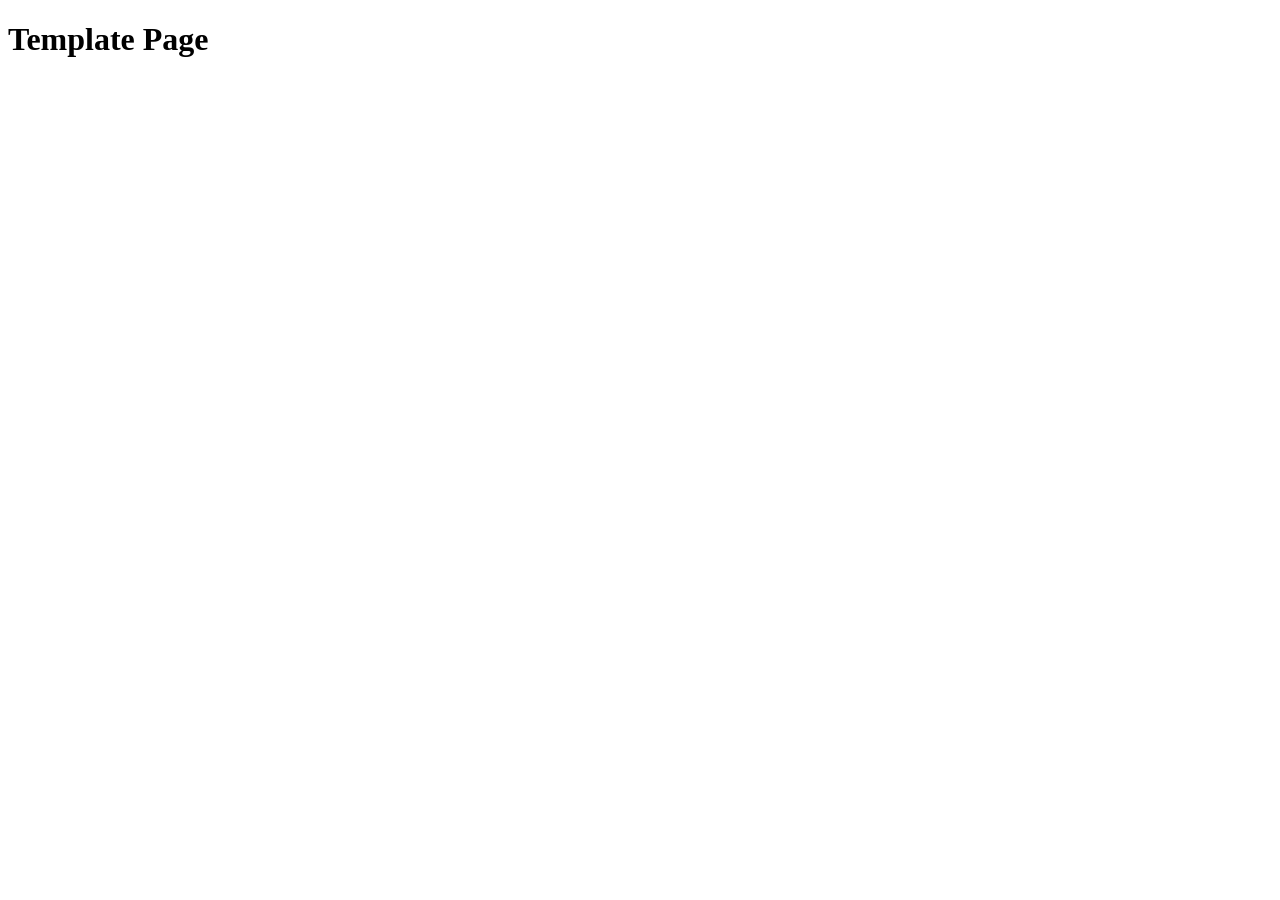
==== src/template.html @ 81cfd43b "Initial commit" ====
<!DOCTYPE html>
<html lang="en">

<head>
    <meta charset="UTF-8">
    <meta name="viewport" content="width=device-width, initial-scale=1.0">
    <title>Template</title>
</head>

<body>
    <h1>Template Page</h1>
    <div id="content">

    </div>
</body>

</html>
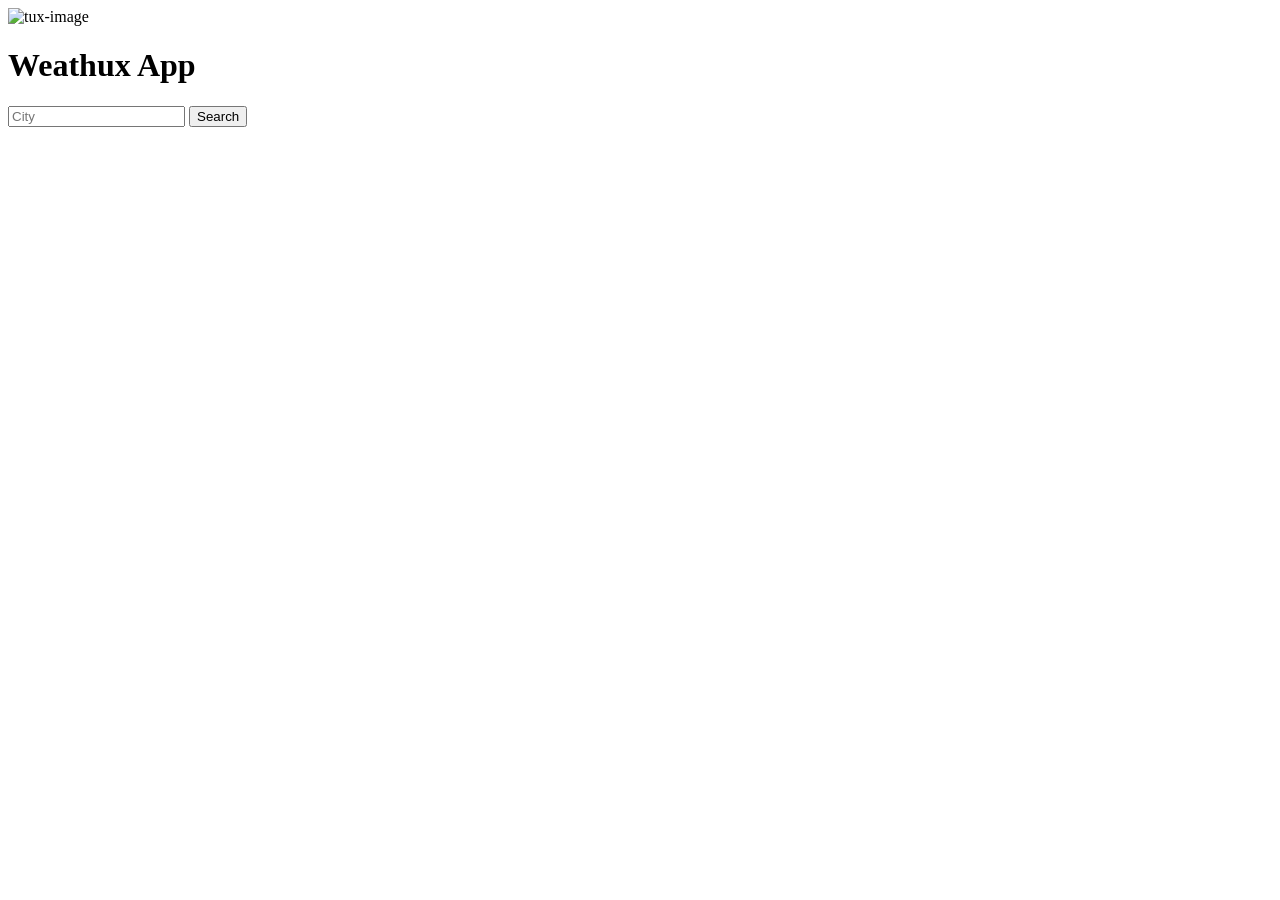
==== commit fe8cda2c: "Styling the first module" ====
--- a/src/template.html
+++ b/src/template.html
@@ -4,13 +4,24 @@
 <head>
     <meta charset="UTF-8">
     <meta name="viewport" content="width=device-width, initial-scale=1.0">
-    <title>Template</title>
+    <title>Weathux App</title>
+    <link rel="icon" type="image/x-icon" href="https://upload.wikimedia.org/wikipedia/commons/a/af/Tux.png">
 </head>
 
 <body>
-    <h1>Template Page</h1>
+    <div id="logo">
+        <img id="tux" src="https://upload.wikimedia.org/wikipedia/commons/a/af/Tux.png" alt="tux-image" width="30px">
+        <h1>Weathux <span>App</span></h1>
+    </div>
+
     <div id="content">
+        <div id="searchbar__container">
+            <input id="searchbar" type="text" placeholder="City">
+            <button id="search__button">Search</button>
+        </div>
+        <div id="main__content">
 
+        </div>
     </div>
 </body>
 
